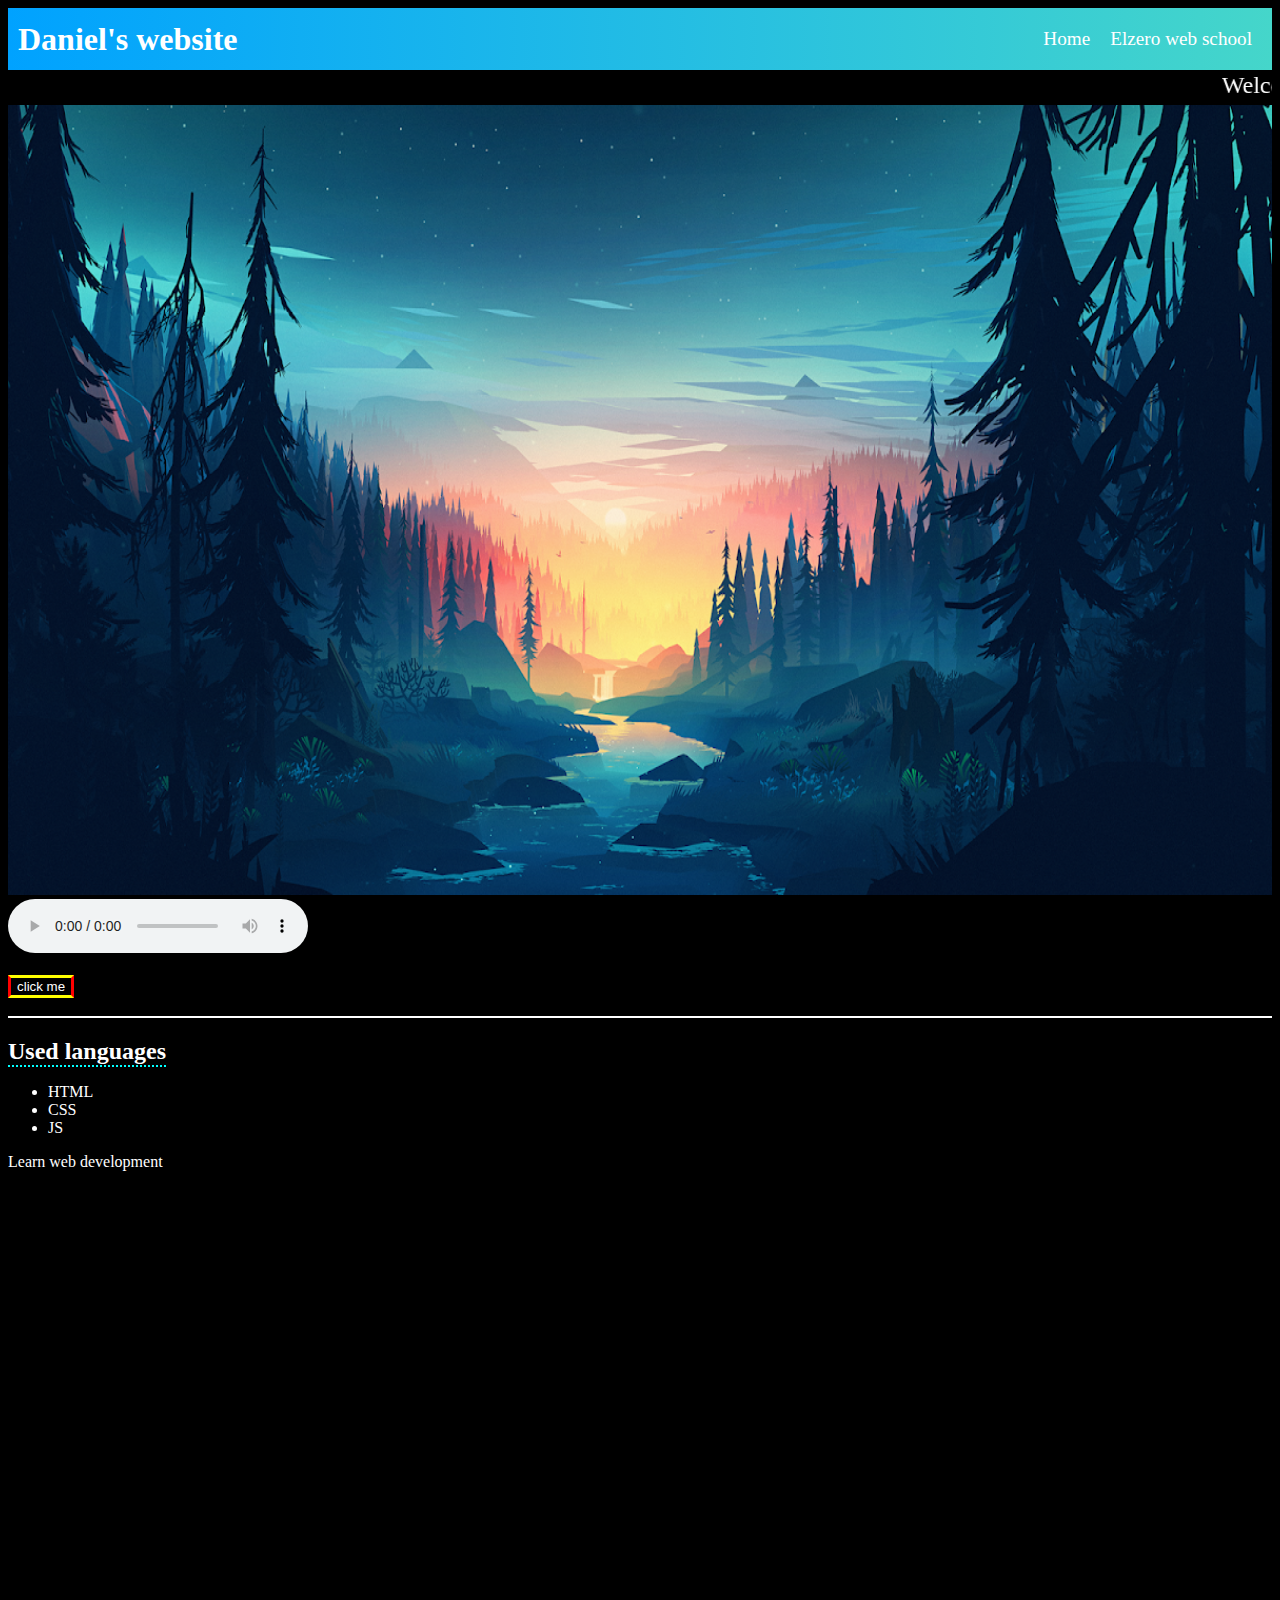
==== index.html @ 7f56dbb9 "Update and rename DECI website.html to index.html" ====
<!DOCTYPE html>
<html lang="en">
    <head>
        <meta charset="UTF-8">
        <meta http-equiv="X-UA-Compatible" content="IE=edge">
        <meta name="viewport" content="width=device-width, initial-scale=1.0">
        <title>Daniel's website</title>
        <link rel="stylesheet" href="DECI website.css">
        <link rel="icon" href="Images/Starlit Valley.png">
    </head>
    <body>
        <header>
            <h1 class="wh">Daniel's website</h1>
            <nav>
                <ul>
                    <li><a href="DECI website.html">Home</a></li>
                    <li><a href="#if">Elzero web school</a></li>   
                </ul>
            </nav>
        </header>
        <marquee direction="left" class="welcome" title="I hope you like it">Welcome to my website!</marquee>
        <img src="Images/Starlit Valley.png" alt="Forest image">
        <audio controls src="VFX/far-in-the-forest.mp3"></audio>
        <br>
        <br>
        <button class="btn" onclick="f1()">click me</button>
        <br>
        <br>
        <footer>
            <h2>Used languages</h2>
            <ul>
                <li>HTML</li>
                <li>CSS</li>
                <li>JS</li>
            </ul>
            <p>Learn web development</p>
            <iframe src="https://elzero.org/" frameborder="0" id="if"></iframe>
        </footer>
        <script src="DECI website.js"></script>
    </body>
</html>
---- DECI website.css ----
@keyframes slidein {
    from {
        transform: translateX(-200px);
    }

    to {
        transform: translateX(0px);
    }
}

::-webkit-scrollbar {
    width: 10px;
}

::-webkit-scrollbar-track {
    background: transparent;
    margin-block: 8px;
}

::-webkit-scrollbar-thumb {
    background-color: #373737;
    border-radius: 20px;
}

::-webkit-scrollbar-thumb:hover {
    background-color: #373737b3;
}

html {
    scroll-behavior: smooth;
}

body {
    background-color: black;
}

header {
    background: linear-gradient(to right, rgb(0,162,255), rgb(69,214,202));
    color: white;
    display: flex;
    justify-content: space-between;
    align-items: center;
    padding: 10px;
}

h1 {
    margin: 0px;
}

.wh {
    animation: slidein 1 ease-in 0 1 normal none;
}

nav ul {
    list-style: none;
    margin: 0px;
    padding: 0px;
    display: flex;
    font-size: larger;
}

nav li {
    margin: 10px;
}

nav a {
    color: white;
    text-decoration: none;
}

.welcome {
    font-size: x-large;
    color: white;
    cursor: default;
    padding: 2px;
}

img {
    width: 100%;
    height: 790px;
}

.btn {
    color: white;
    cursor: pointer;
    background-color: black;
    border-left: 3px solid red;
    border-right: 3px solid red;
    border-top: 3px solid yellow;
    border-bottom: 3px solid yellow;
    transition: transform 0.3s;
}

.btn:hover {
    transform: translateY(-2px);
}

footer {
    border-top: 2px solid white;
}
footer h2 {
    color: white;
    border-bottom: 2px dotted cyan;
    margin-bottom: 0px;
    display: inline-block;
}

footer ul {
    color: white;
}

footer p {
    color: white;
}

footer iframe {
    width: 100%;
    height: 780px;
}
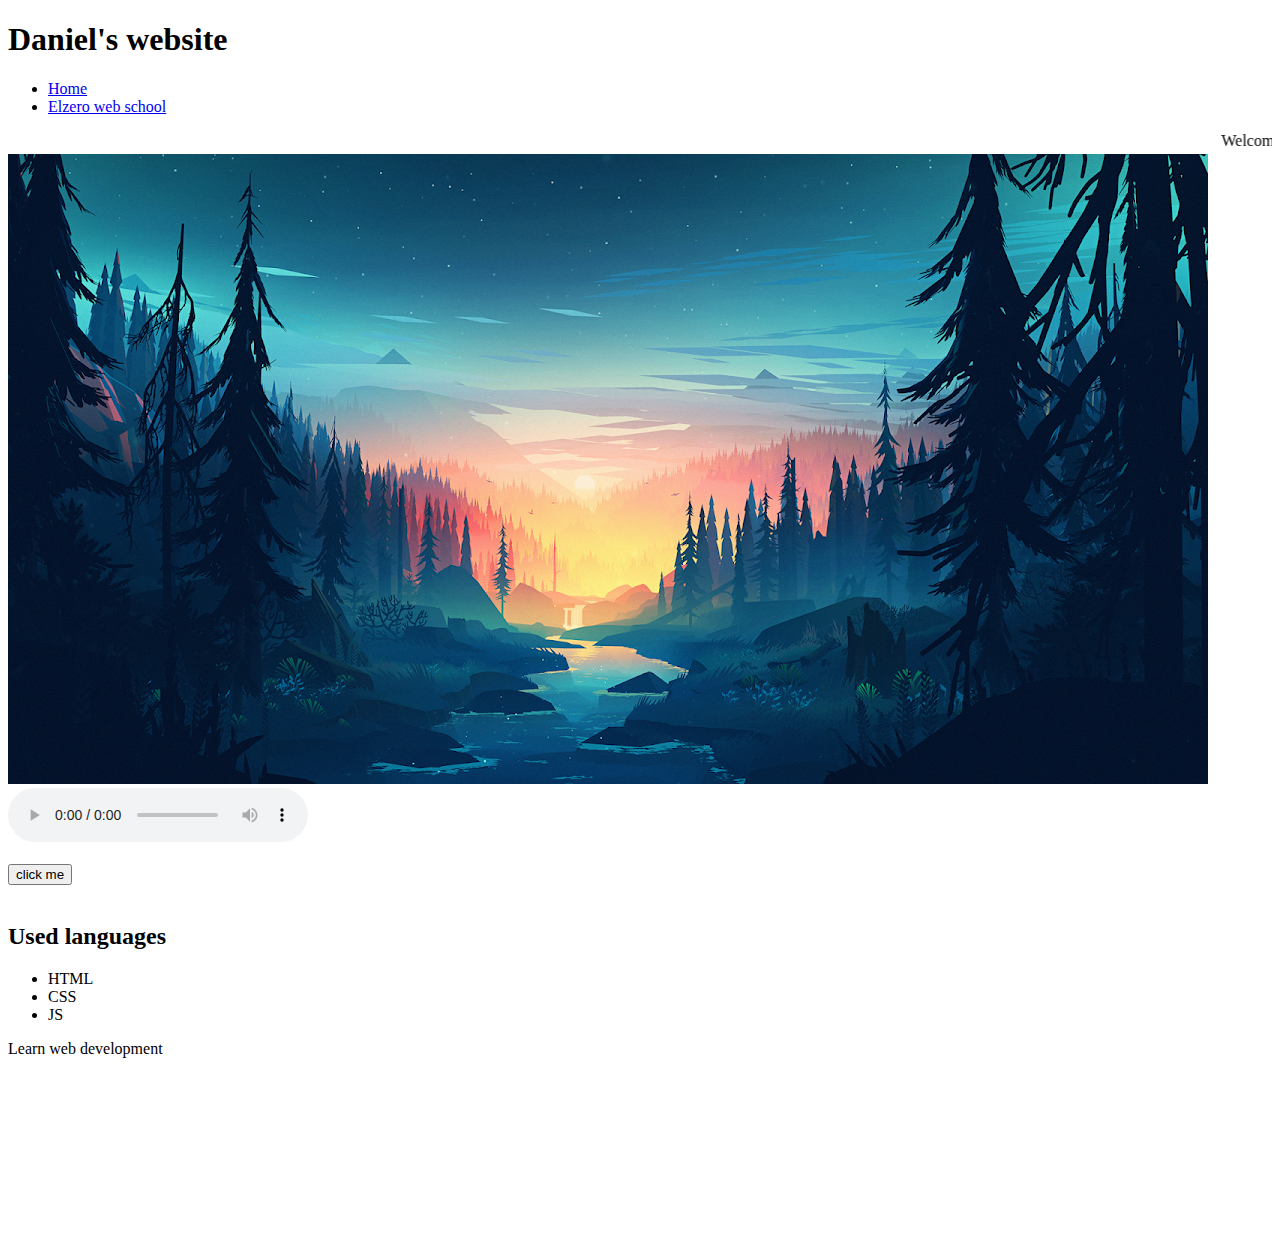
==== commit c776d46c: "Update index.html" ====
--- a/index.html
+++ b/index.html
@@ -5,7 +5,7 @@
         <meta http-equiv="X-UA-Compatible" content="IE=edge">
         <meta name="viewport" content="width=device-width, initial-scale=1.0">
         <title>Daniel's website</title>
-        <link rel="stylesheet" href="DECI website.css">
+        <link rel="stylesheet" href="style.css">
         <link rel="icon" href="Images/Starlit Valley.png">
     </head>
     <body>
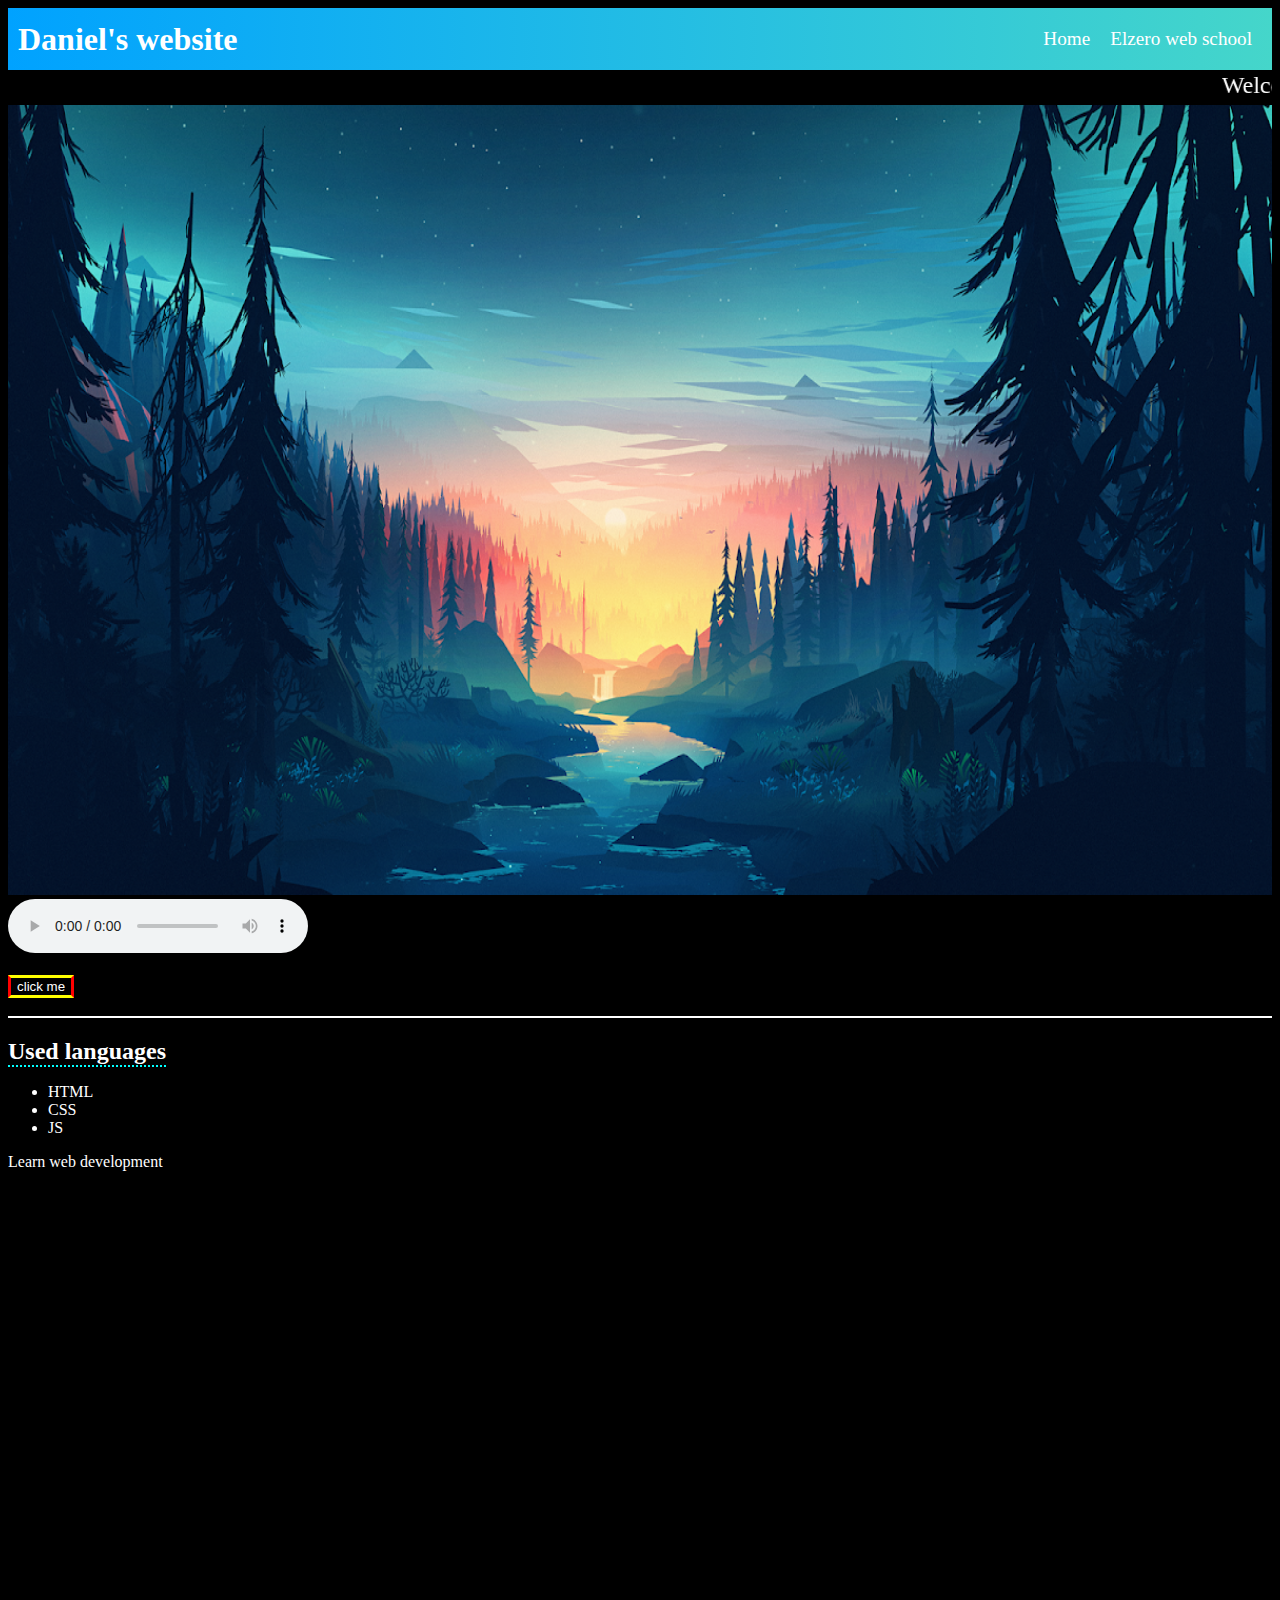
==== commit 6b90938e: "Update index.html" ====
--- a/index.html
+++ b/index.html
@@ -36,6 +36,6 @@
             <p>Learn web development</p>
             <iframe src="https://elzero.org/" frameborder="0" id="if"></iframe>
         </footer>
-        <script src="DECI website.js"></script>
+        <script src="script.js"></script>
     </body>
 </html>
--- a/style.css
+++ b/style.css
@@ -0,0 +1,119 @@
+@keyframes slidein {
+    from {
+        transform: translateX(-200px);
+    }
+
+    to {
+        transform: translateX(0px);
+    }
+}
+
+::-webkit-scrollbar {
+    width: 10px;
+}
+
+::-webkit-scrollbar-track {
+    background: transparent;
+    margin-block: 8px;
+}
+
+::-webkit-scrollbar-thumb {
+    background-color: #373737;
+    border-radius: 20px;
+}
+
+::-webkit-scrollbar-thumb:hover {
+    background-color: #373737b3;
+}
+
+html {
+    scroll-behavior: smooth;
+}
+
+body {
+    background-color: black;
+}
+
+header {
+    background: linear-gradient(to right, rgb(0,162,255), rgb(69,214,202));
+    color: white;
+    display: flex;
+    justify-content: space-between;
+    align-items: center;
+    padding: 10px;
+}
+
+h1 {
+    margin: 0px;
+}
+
+.wh {
+    animation: slidein 1 ease-in 0 1 normal none;
+}
+
+nav ul {
+    list-style: none;
+    margin: 0px;
+    padding: 0px;
+    display: flex;
+    font-size: larger;
+}
+
+nav li {
+    margin: 10px;
+}
+
+nav a {
+    color: white;
+    text-decoration: none;
+}
+
+.welcome {
+    font-size: x-large;
+    color: white;
+    cursor: default;
+    padding: 2px;
+}
+
+img {
+    width: 100%;
+    height: 790px;
+}
+
+.btn {
+    color: white;
+    cursor: pointer;
+    background-color: black;
+    border-left: 3px solid red;
+    border-right: 3px solid red;
+    border-top: 3px solid yellow;
+    border-bottom: 3px solid yellow;
+    transition: transform 0.3s;
+}
+
+.btn:hover {
+    transform: translateY(-2px);
+}
+
+footer {
+    border-top: 2px solid white;
+}
+footer h2 {
+    color: white;
+    border-bottom: 2px dotted cyan;
+    margin-bottom: 0px;
+    display: inline-block;
+}
+
+footer ul {
+    color: white;
+}
+
+footer p {
+    color: white;
+}
+
+footer iframe {
+    width: 100%;
+    height: 780px;
+}
